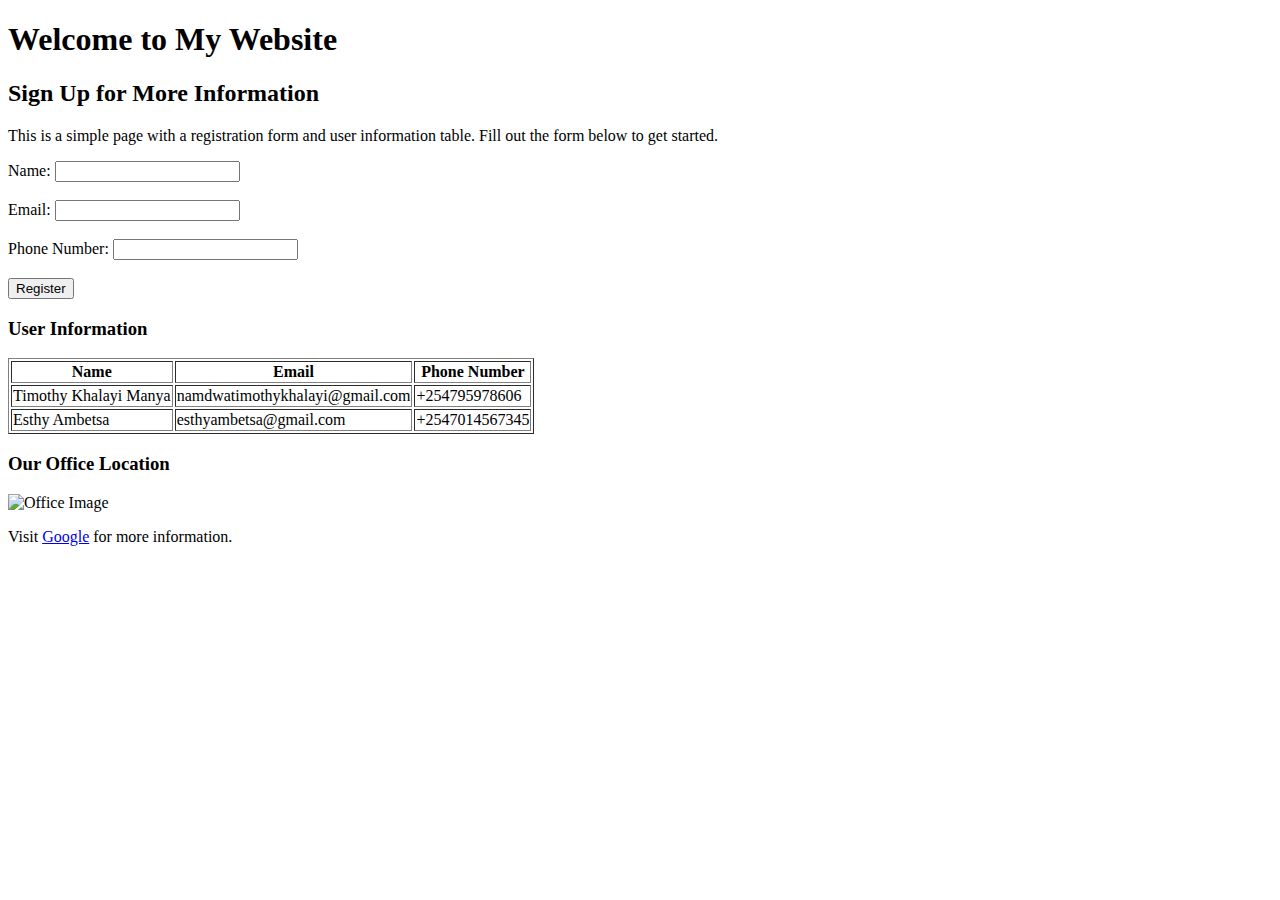
==== Assignment 1.HTML @ 0500843f "update" ====
<!DOCTYPE html>
<html lang="en">
<head>
    <meta charset="UTF-8">
    <meta name="viewport" content="width=device-width, initial-scale=1.0">
    <title>Basic HTML Template</title>
</head>
<body>

    <!-- Header Section -->
    <header>
        <h1>Welcome to My Website</h1>
    </header>

    <!-- Heading Section -->
    <h2>Sign Up for More Information</h2>

    <!-- Paragraph Section -->
    <p>This is a simple page with a registration form and user information table. Fill out the form below to get started.</p>

    <!-- Basic Registration Form -->
    <form action="#" method="post">
        <label for="name">Name:</label>
        <input type="text" id="name" name="name" required><br><br>

        <label for="email">Email:</label>
        <input type="email" id="email" name="email" required><br><br>

        <label for="phone">Phone Number:</label>
        <input type="tel" id="phone" name="phone" required><br><br>

        <input type="submit" value="Register">
    </form>

    <!-- Table displaying common user information -->
    <h3>User Information</h3>
    <table border="1">
        <thead>
            <tr>
                <th>Name</th>
                <th>Email</th>
                <th>Phone Number</th>
            </tr>
        </thead>
        <tbody>
            <tr>
                <td>Timothy Khalayi Manya</td>
                <td>namdwatimothykhalayi@gmail.com</td>
                <td>+254795978606</td>
            </tr>
            <tr>
                <td>Esthy Ambetsa</td>
                <td>esthyambetsa@gmail.com</td>
                <td>+2547014567345</td>
            </tr>
        </tbody>
    </table>

    <!-- Image Section -->
    <h3>Our Office Location</h3>
    <!-- Correct Image Tag -->
    <img src="https://www.w3schools.com/w3images/fjords.jpg" alt="Office Image">

    <!-- External Link -->
    <p>Visit <a href="https://google.com" target="_blank">Google</a> for more information.</p>

</body>
</html>
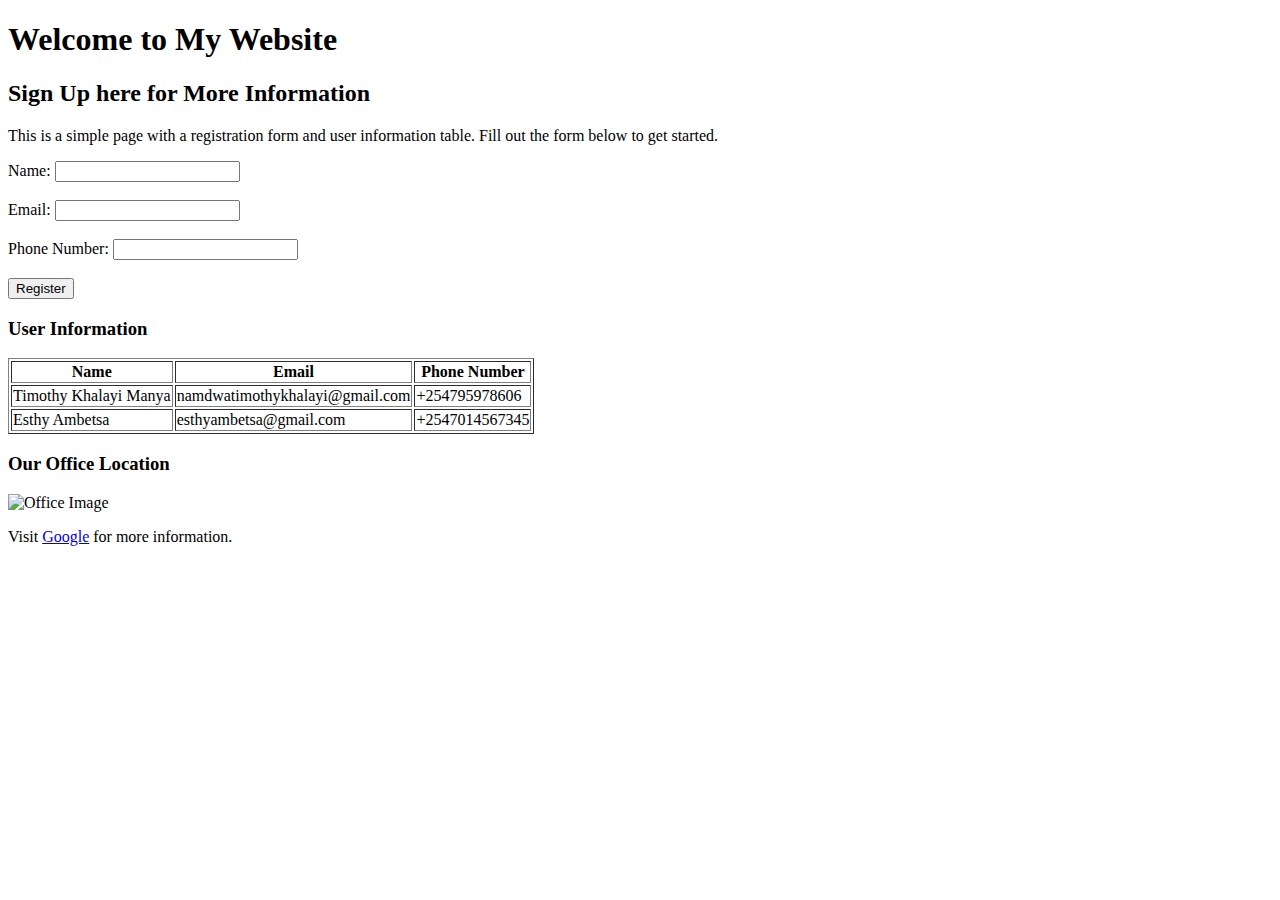
==== commit 871d831d: "assignment 1 submission" ====
--- a/Assignment 1.HTML
+++ b/Assignment 1.HTML
@@ -13,7 +13,7 @@
     </header>
 
     <!-- Heading Section -->
-    <h2>Sign Up for More Information</h2>
+    <h2>Sign Up here  for More Information</h2>
 
     <!-- Paragraph Section -->
     <p>This is a simple page with a registration form and user information table. Fill out the form below to get started.</p>
